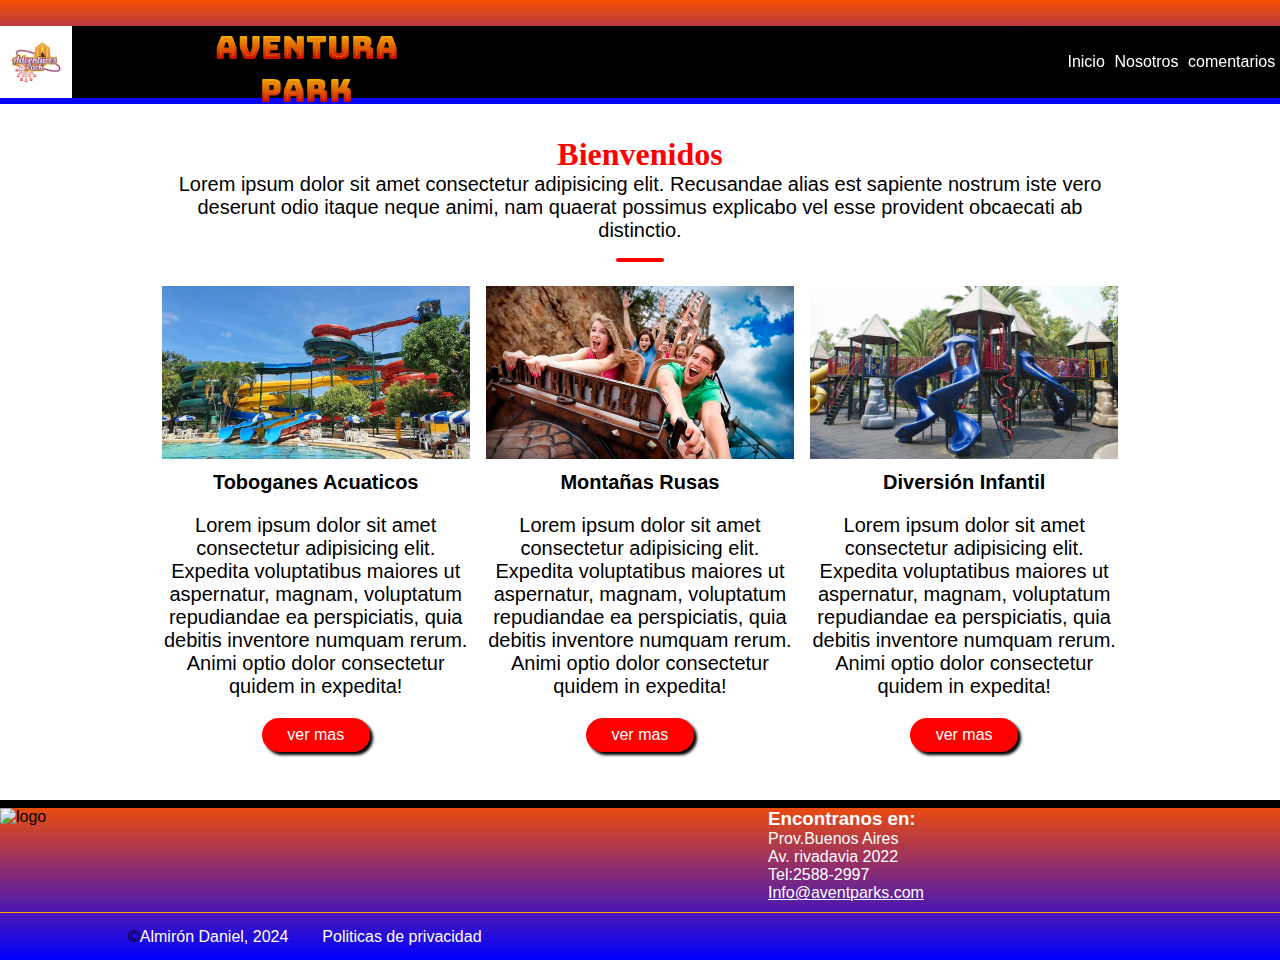
==== index.html @ 730fc32d "27/4 +sticky y modificación menu" ====
<!DOCTYPE html>
<html lang="en">
<head>
    <meta charset="UTF-8">
    <meta name="viewport" content="width=device-width, initial-scale=1.0">
    <link rel="stylesheet" href="styles/style.css"><!--linkea y llama a mi carpeta css-->
    <title>Práctico</title>
    <link rel="preconnect" href="https://fonts.googleapis.com">
    <link rel="preconnect" href="https://fonts.gstatic.com" crossorigin>
    <link href="https://fonts.googleapis.com/css2?family=Bungee+Spice&display=swap" rel="stylesheet">

</head>
<body>
    <main class="main">
       <!----> <section class="contenedor section-1"><!--PRIMER SECCION-->
            <header class="header"> <!--es padre de IMG y menu-->
            <div class="img">
                <img src="resources/img/logotipo-parque-diversiones_10250-1105.avif" alt="logo">
            </div>
            <h1>AVENTURA PARK</h1>
            <nav class="menu">
                <a href="#">Inicio</a><!--"a"se utiliza para llamar a los enlaces del nav-->
                <a href="#">Nosotros</a>
                <a href="#">comentarios</a>

            </nav>
        </header>
        </section>
       
        <!----><section class="contenedor section-2"> <!--SEGUNDA SeCCION-->
        <article class="s2-texto">
            <h2 class="titulo">Bienvenidos</h2>
            <p>Lorem ipsum dolor sit amet consectetur adipisicing elit. Recusandae alias est sapiente nostrum iste vero deserunt odio itaque neque animi, nam quaerat possimus explicabo vel esse provident obcaecati ab distinctio.</p><!--alt+z para poder ver todo el contenido-->
<hr>
        </article>
       
        <article class="s2-img">
         <aside class="s2-contenido"> <!--el asaid va a tener 2contenidos, una imagen y un texto. Hijos-->
            <div class="contenido-img">
            <img src="resources/img/jpg-aqua2.jpg" alt=""><!--llamo a imagen a colocar-->
            </div>
            <div class="contenido-texto">
                <h2>Toboganes Acuaticos</h2><!--subtitulo-->
                <p>Lorem ipsum dolor sit amet consectetur adipisicing elit. Expedita voluptatibus maiores ut aspernatur, magnam, voluptatum repudiandae ea perspiciatis, quia debitis inventore numquam rerum. Animi optio dolor consectetur quidem in expedita!</p><!--contenido texto-->
                <a href="#">ver mas</a> <!--enlace para ver más contenido-->
            </div>
         </aside>   

         <aside class="s2-contenido"> <!--hago 2 copias de mi asaid para agregar similares estructuras-->
            <div class="contenido-img">
            <img src="resources/img/montana-rusa-iron-ratller.webp" alt="">
            </div>
            <div class="contenido-texto">
                <h2>Montañas Rusas</h2>
                <p>Lorem ipsum dolor sit amet consectetur adipisicing elit. Expedita voluptatibus maiores ut aspernatur, magnam, voluptatum repudiandae ea perspiciatis, quia debitis inventore numquam rerum. Animi optio dolor consectetur quidem in expedita!</p>
                <a href="#">ver mas</a> 
            </div>
         </aside>   

         <aside class="s2-contenido"> 
            <div class="contenido-img">
            <img src="resources/img/image.jpg" alt="">
            </div>
            <div class="contenido-texto">
                <h2>Diversión Infantil</h2>
                <p>Lorem ipsum dolor sit amet consectetur adipisicing elit. Expedita voluptatibus maiores ut aspernatur, magnam, voluptatum repudiandae ea perspiciatis, quia debitis inventore numquam rerum. Animi optio dolor consectetur quidem in expedita!</p>
                <a href="#">ver mas</a> 
            </div>
         </aside>   
        </article>
 </section>

 <section class="comtenedor section-3"><!--TERCER SECCION-->
<hr>
<div class="s3-contenido">
    <div class="s3-logo">
        <img src="resuorce/logotipo-parque-diversiones_10250-1105.avif" alt="logo">
    </div>
    <div class="s3-texto">
        <h3>Encontranos en:</h3>
        <p>Prov.Buenos Aires</p>
        <p>Av. rivadavia 2022</p>
        <p>Tel:2588-2997</p>
        <a href="#">Info@aventparks.com</a>
        
    </div>
</div>

<footer class="footer">
&COPY;<a href="#" class="autor">Almirón Daniel, 2024</a>
<a href="#" class="politicas">Politicas de privacidad</a>
</footer>
 </section>
    </main>
</body>
</html>
---- styles/style.css ----
*{/**selector universal*/
    margin: 0;
    padding: 0;
    box-sizing: border-box;
    font-family: "Oswald", sans-serif;
}
/*llamar a las clases*/
.main{
width: 100%;/*ancho*/
height: 100vh;
}

.section-1{
    width: 100%;
    height: 6.5em; /*1em equivale a 16px, tendriamos 160px*/
    background: linear-gradient(rgb(247, 80, 2), blue);
    padding-top: 1.6em;
    position: sticky;
    top: 0;
    
}

.header{
    background-color: black;
    width: 100%;
    height: 4.5em;
    display: flex;
    flex-direction: row;
    
}
.img{
width: 15%;
height: 100%;/*100%de su padre header*/
}

h1{
        font-family: "Bungee Spice", sans-serif;
        font-weight: 500px;
        font-style: normal;
        text-align: center;
        font-size: 32px;
        width: 25%;
        height: 100%;
        
    
}

.menu{
width: 75%;
height: 100%;
display: flex;/*indica la capacida de un elemento flexible para alterar sus dimensiones*/
flex-direction: row;
justify-content: right;/*posición hacia donde mover de izq. a derecha*/
align-items: center;/*alinea de arriba a abajo nuestro item*/

}

.img img{/*selector descendiente, se usa la lase img y su hijo img que es la imagen en sí*/
    object-fit: cover;/*nos ayuda a conservar el aspecto de la imagen*/
    height: 100%;
}
.menu a{/*se recurre a los hijos de meu para trabajar en ellos*/
display: flex;
text-decoration: none;/*saca linea de bajo del texto*/
color: white;
padding: 0 0.3em;
}

/*fin seción 1*/

/*Comienzo section-2*/
.section-2
{
    width: 100%;
    height:calc(100vh-20em); /*1em equivale a 16px, tendriamos 160px*/
    display: flex;
    flex-direction: column;
    justify-content: center;
    align-items: center;
    padding: 2em;
}

.titulo{
    font-family: Cambria, Cochin, Georgia, Times, 'Times New Roman', serif;
    font-size: 2em;/*tamaño letras, su valor se basa en el de supadre*/
    text-align: center;/*alinea el texto*/
    color: red;


}

.s2-texto hr{
    width: 5%;
    height: 0.25em;
    background-color: red;
    border: none;/*quita los bordes contorno*/
    border-radius: 1em; /*modifica sus bordes*/
    margin: 1em auto;
}

.s2-texto p{
    font-size: 1.25em;
    text-align: center;

}
.s2-contenido{
    width: 33.33%;
    height: 100%;
    display: flex;
    flex-direction: column;
    justify-content: flex-start;
    align-items: center;
    padding: 0.5em;
}

.contenido-img{
     width: 100%;
     height: 50%;
     overflow: hidden;
 }
.contenido-img img{
    object-fit: cover;
    width: 100%;
    
} 

.contenido-texto{
    
    width: 100%;
    height: 50%;
    display: flex;
    flex-direction: column;
    justify-content: flex-start;
    align-items: center;
    padding: 0.5em 0;
}

.s2-texto{
    width: 80%;
    height: 20%;
}

.s2-img{
width: 80%;
height: 80%;
display: flex;
flex-direction: row;

}

.contenido-texto h2{
font-size: 1.25em;

}
.contenido-texto p{
    font-size: 1.25em;
    margin: 1em 0;
    text-align: center;

}
.contenido-texto a{
text-decoration: none;
color: white;
background-color: red;
width:35%;
padding: 0.5em 0;
border: none;
border-radius: 30px;
text-align: center;
box-shadow: 3px 3px 3px black;
}



/*fin section-2*/

/*comienzo section-3*/
.section-3
{
    width: 100%;
    height: 10em; /*1em equivale a 16px, tendriamos 160px*/
    background: linear-gradient(rgb(247, 80, 2), blue);
    display: flex;
    flex-direction: column;
    justify-content: center;    
    align-items: center;
    min-width: 250px;
    
}
.section-3 hr{
background-color: black;
width: 100%;
height: 5%;
border: none;
}

.s3-contenido{
width: 100%;
height: 65%;
display: flex;
flex-direction: row;
justify-content: center;
}
.s3-logo{
    width: 60%;
}

.s3-logo img{
    object-fit: cover;
    height: 100%;
}

.s3-texto {
width: 40%;
color: white;
font-size: 1em;
}

.s3-texto a{
    color: white;
}

.footer{
    width: 100%;
    height: 30%;
    border-top: orange solid 0.0625em;
    display: flex;
    flex-direction: row;
    justify-content: left;
    align-items: center;
    padding: 0 10%;

}

.autor{
text-decoration: none;
color: white;
}

.politicas{
text-decoration: none;
color: white;
margin: 2em;
padding: 0 2px;
}

/*fin section-3*/
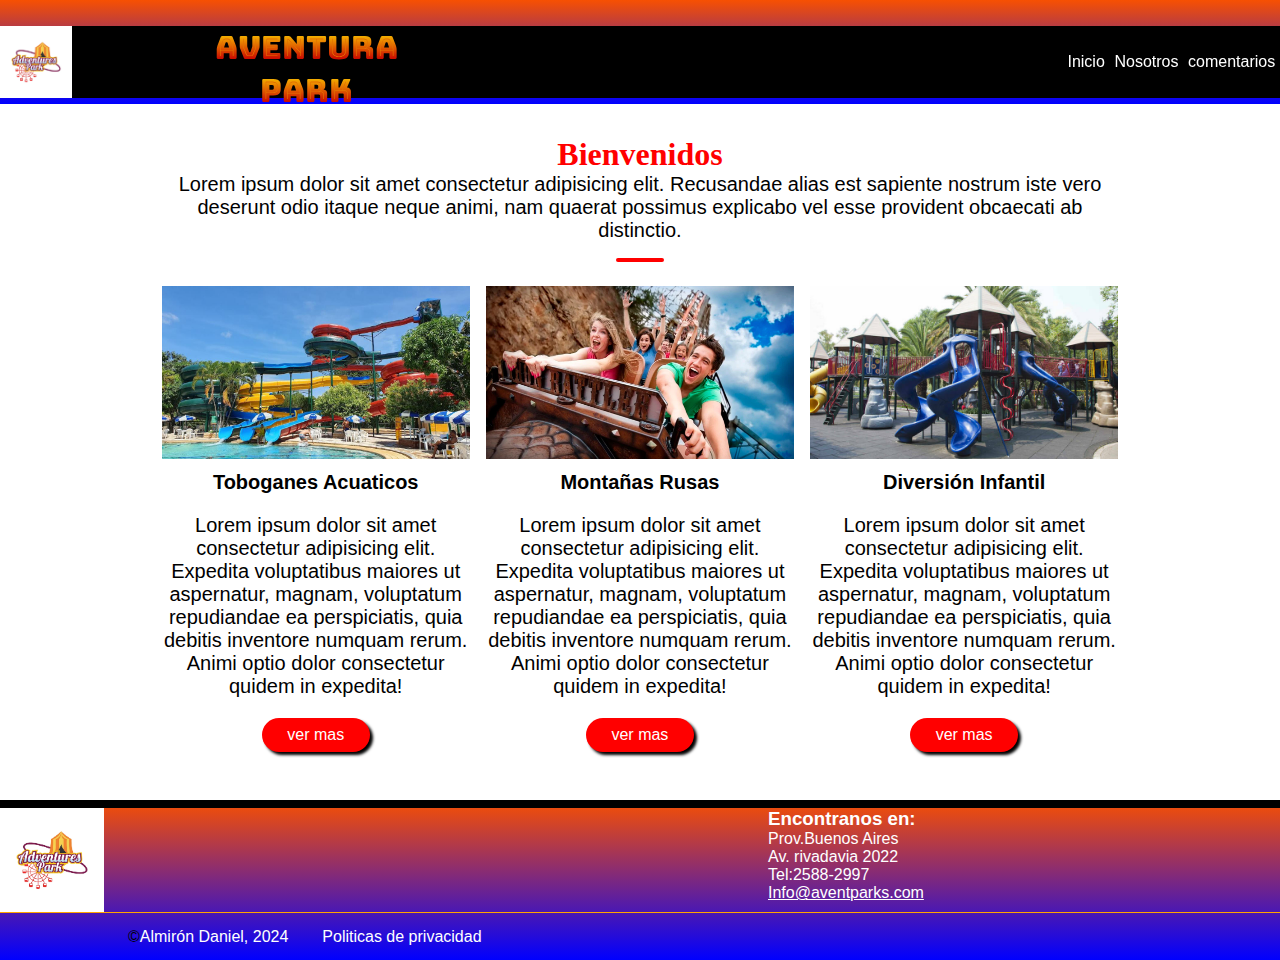
==== commit da8ecf60: "modificación logo footer" ====
--- a/index.html
+++ b/index.html
@@ -4,7 +4,7 @@
     <meta charset="UTF-8">
     <meta name="viewport" content="width=device-width, initial-scale=1.0">
     <link rel="stylesheet" href="styles/style.css"><!--linkea y llama a mi carpeta css-->
-    <title>Práctico</title>
+    <title>Práctico.html</title>
     <link rel="preconnect" href="https://fonts.googleapis.com">
     <link rel="preconnect" href="https://fonts.gstatic.com" crossorigin>
     <link href="https://fonts.googleapis.com/css2?family=Bungee+Spice&display=swap" rel="stylesheet">
@@ -74,7 +74,7 @@
 <hr>
 <div class="s3-contenido">
     <div class="s3-logo">
-        <img src="resuorce/logotipo-parque-diversiones_10250-1105.avif" alt="logo">
+        <img src="resources/img/logotipo-parque-diversiones_10250-1105.avif" alt="logo">
     </div>
     <div class="s3-texto">
         <h3>Encontranos en:</h3>
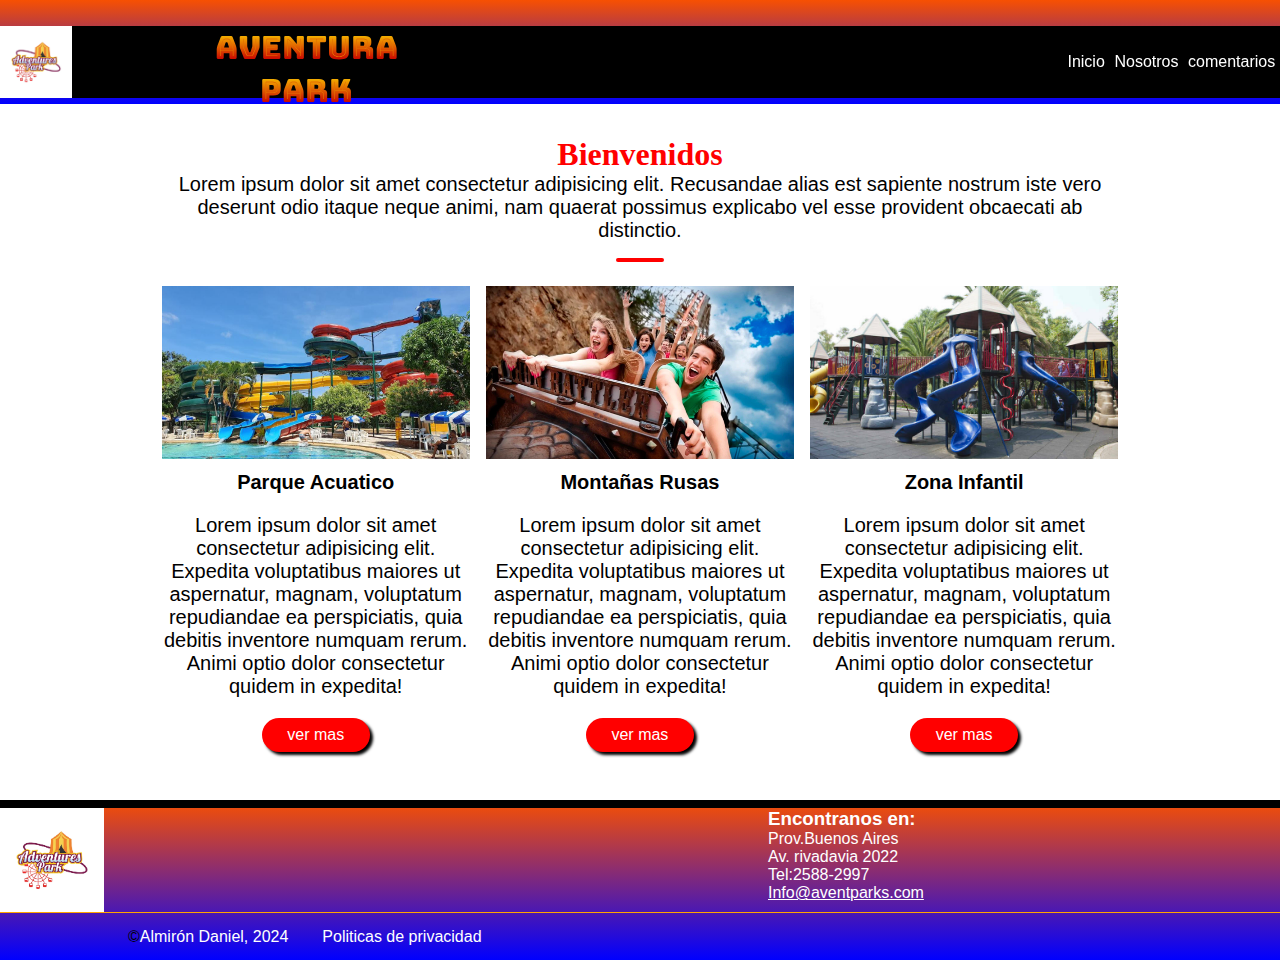
==== commit 8ac7def4: "se agrega formulario registro" ====
--- a/index.html
+++ b/index.html
@@ -19,7 +19,7 @@
             </div>
             <h1>AVENTURA PARK</h1>
             <nav class="menu">
-                <a href="#">Inicio</a><!--"a"se utiliza para llamar a los enlaces del nav-->
+                <a href="./menu.html">Inicio</a><!--"a"se utiliza para llamar a los enlaces del nav-->
                 <a href="#">Nosotros</a>
                 <a href="#">comentarios</a>
 
@@ -40,7 +40,7 @@
             <img src="resources/img/jpg-aqua2.jpg" alt=""><!--llamo a imagen a colocar-->
             </div>
             <div class="contenido-texto">
-                <h2>Toboganes Acuaticos</h2><!--subtitulo-->
+                <h2>Parque Acuatico</h2><!--subtitulo-->
                 <p>Lorem ipsum dolor sit amet consectetur adipisicing elit. Expedita voluptatibus maiores ut aspernatur, magnam, voluptatum repudiandae ea perspiciatis, quia debitis inventore numquam rerum. Animi optio dolor consectetur quidem in expedita!</p><!--contenido texto-->
                 <a href="#">ver mas</a> <!--enlace para ver más contenido-->
             </div>
@@ -62,7 +62,7 @@
             <img src="resources/img/image.jpg" alt="">
             </div>
             <div class="contenido-texto">
-                <h2>Diversión Infantil</h2>
+                <h2>Zona Infantil</h2>
                 <p>Lorem ipsum dolor sit amet consectetur adipisicing elit. Expedita voluptatibus maiores ut aspernatur, magnam, voluptatum repudiandae ea perspiciatis, quia debitis inventore numquam rerum. Animi optio dolor consectetur quidem in expedita!</p>
                 <a href="#">ver mas</a> 
             </div>
--- a/styles/style.css
+++ b/styles/style.css
@@ -108,6 +108,7 @@
     height: 100%;
     display: flex;
     flex-direction: column;
+    flex-wrap: wrap;
     justify-content: flex-start;
     align-items: center;
     padding: 0.5em;
@@ -130,6 +131,7 @@
     height: 50%;
     display: flex;
     flex-direction: column;
+    flex-wrap: wrap;
     justify-content: flex-start;
     align-items: center;
     padding: 0.5em 0;
@@ -145,6 +147,7 @@
 height: 80%;
 display: flex;
 flex-direction: row;
+flex-wrap: wrap;
 
 }
 
@@ -245,3 +248,96 @@
 }
 
 /*fin section-3*/
+
+.body {
+    background-color: rgb(57, 71, 117) ;
+}
+.registrar {
+    width: 500px;
+    background: rgb(12, 155, 221);
+    padding: 30px;
+    margin: auto;
+    margin-top: 50px;
+    border-radius: 4px;
+    font-family: 'Gill Sans', 'Gill Sans MT', Calibri, 'Trebuchet MS', sans-serif;
+    color: white;
+    }
+    
+    h4{
+    font-size: 22px;
+    margin-bottom: 20px;
+    }
+    
+    .control {
+        width: 100%;
+        background: cornflowerblue;
+        padding: 10px;
+        border-radius: 4px;
+        margin-bottom: 16px;
+        border: 1px solid black;
+        font-family: 'Gill Sans', 'Gill Sans MT', Calibri, 'Trebuchet MS', sans-serif;
+        font-size: 18px;
+        color: white;
+    }
+    
+    .registrar p{
+        height: 40px;
+        text-align: center;
+        font-size: 18px;
+    }
+    
+    .registrar a {
+        color: white;
+        text-decoration: none;
+    
+    }
+    
+    .registrar a:hover {
+        color: white;
+        text-decoration: underline;
+    }
+    
+    .registrar .boton {
+        width: 100%;
+        background-color: blue;
+        border-radius: 12px;
+        border: none;
+        padding: 12px;
+        color: white;
+        margin: 16px 0;
+        font-size: 16px;
+    }
+    
+    .inicio {
+        font-size: 20px;
+        text-decoration: none;
+        color: white;
+        font-family: 'Gill Sans', 'Gill Sans MT', Calibri, 'Trebuchet MS', sans-serif;
+        
+    }
+    
+    
+    
+
+@media (max-width:500px) {
+
+    .menu{
+        flex-direction: column;
+         }
+
+    h1{
+        width: 35%;
+    }
+    .img {
+        width: 20%;
+} 
+
+    .s2-contenido {
+        width: 100%;
+        flex-direction: row;
+    }
+.s3-texto {
+    width: 80%;
+}
+    
+}
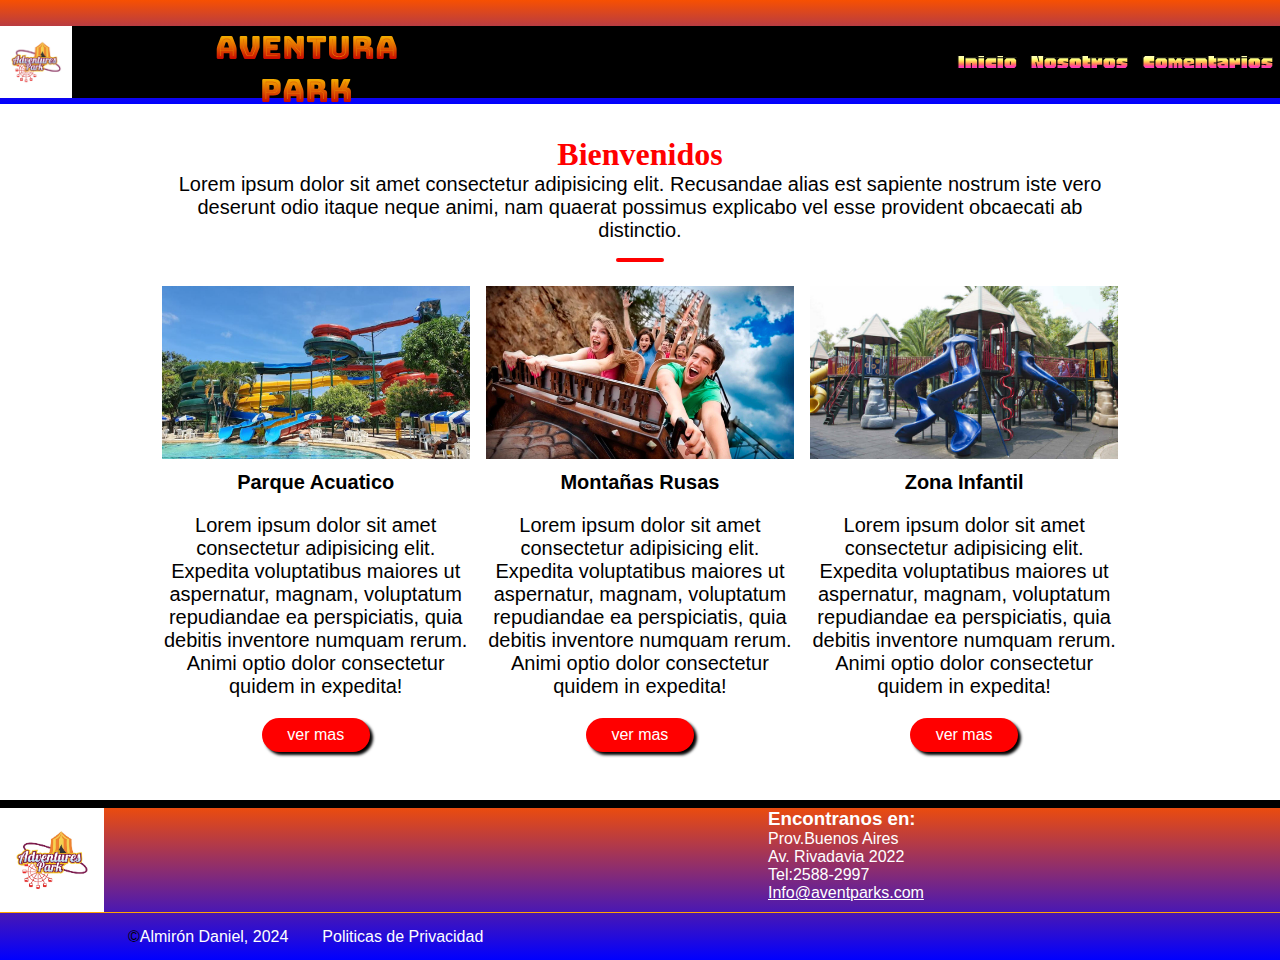
==== commit 521e190c: "estilo de menu" ====
--- a/index.html
+++ b/index.html
@@ -8,7 +8,9 @@
     <link rel="preconnect" href="https://fonts.googleapis.com">
     <link rel="preconnect" href="https://fonts.gstatic.com" crossorigin>
     <link href="https://fonts.googleapis.com/css2?family=Bungee+Spice&display=swap" rel="stylesheet">
-
+    <link rel="preconnect" href="https://fonts.googleapis.com">
+    <link rel="preconnect" href="https://fonts.gstatic.com" crossorigin>
+    <link href="https://fonts.googleapis.com/css2?family=Honk&display=swap" rel="stylesheet">
 </head>
 <body>
     <main class="main">
@@ -20,8 +22,8 @@
             <h1>AVENTURA PARK</h1>
             <nav class="menu">
                 <a href="./menu.html">Inicio</a><!--"a"se utiliza para llamar a los enlaces del nav-->
-                <a href="#">Nosotros</a>
-                <a href="#">comentarios</a>
+                <a href="datos.html">Nosotros</a>
+                <a href="./contacto.html">Comentarios</a>
 
             </nav>
         </header>
@@ -79,7 +81,7 @@
     <div class="s3-texto">
         <h3>Encontranos en:</h3>
         <p>Prov.Buenos Aires</p>
-        <p>Av. rivadavia 2022</p>
+        <p>Av. Rivadavia 2022</p>
         <p>Tel:2588-2997</p>
         <a href="#">Info@aventparks.com</a>
         
@@ -88,7 +90,7 @@
 
 <footer class="footer">
 &COPY;<a href="#" class="autor">Almirón Daniel, 2024</a>
-<a href="#" class="politicas">Politicas de privacidad</a>
+<a href="#" class="politicas">Politicas de Privacidad</a>
 </footer>
  </section>
     </main>
--- a/styles/style.css
+++ b/styles/style.css
@@ -62,9 +62,17 @@
 .menu a{/*se recurre a los hijos de meu para trabajar en ellos*/
 display: flex;
 text-decoration: none;/*saca linea de bajo del texto*/
-color: white;
+text-align: center;
 padding: 0 0.3em;
-}
+  font-family: "Honk", system-ui;
+  font-size: x-large;
+  font-weight: 400;
+  font-style: normal;
+  font-variation-settings:
+    "MORF" 15,
+    "SHLN" 50;
+}
+
 
 /*fin seción 1*/
 
@@ -250,7 +258,7 @@
 /*fin section-3*/
 
 .body {
-    background-color: rgb(57, 71, 117) ;
+    background-color: white;
 }
 .registrar {
     width: 500px;
@@ -311,19 +319,116 @@
     .inicio {
         font-size: 20px;
         text-decoration: none;
-        color: white;
+        color: black;
         font-family: 'Gill Sans', 'Gill Sans MT', Calibri, 'Trebuchet MS', sans-serif;
         
     }
     
-    
-    
+    /*********contacto************/
+
+.b2 {
+    font-family: 'Gill Sans', 'Gill Sans MT', Calibri, 'Trebuchet MS', sans-serif;
+    min-height: 100vh;
+    display: flex;
+    align-items: center;
+    justify-content: center;
+
+}
+
+form {
+    padding: 50px 55px;
+    box-shadow: 0 0 20px black;/*estilo sombreado*/
+    border-radius: 20px;
+    text-align: center;
+    width: 400px;
+}
+
+.input-goup {
+    display: flex;
+    flex-direction: column;
+    text-align: left;
+}
+ .contact {
+    color:black;
+    font-size: 35px;
+ }
+
+label {
+    color: grey;
+    font-size: 15px;
+    font-weight: 600;
+    margin-bottom: 15px;
+}
+input, textarea{
+    padding: 17px 25px;
+    border-radius: 25px;
+    margin-bottom: 20px;
+    background-color: white;
+    color: black;
+    outline: none;
+}
+
+.forma-texto a {
+    color: black;
+    font-size: 14px;
+    font-weight: 600;
+    text-decoration: none;
+}
+ .btn {
+    font-size: 16px;
+    color: white;
+    border: 0;
+    border-radius: 25px;
+    background-color: rgb(30, 73, 30);
+    box-shadow: 0 0 20px;
+ }
+
+    
+    /*************Nosotros*************/
+
+
+
+.bu{
+    height: 100vh;
+    background: linear-gradient(rgb(224, 5, 5), rgb(233, 105, 105), rgb(233, 160, 160));
+    
+}
+ .nosotros {
+    font-family: Cambria, Cochin, Georgia, Times, 'Times New Roman', serif;
+    font-size: 2em;/*tamaño letras, su valor se basa en el de supadre*/
+    text-align: center;/*alinea el texto*/
+    color: white;
+    background-color: black;
+    width: 100%;
+ }
+
+ .ubicacion {
+    font-family: Cambria, Cochin, Georgia, Times, 'Times New Roman', serif;
+    font-size: 2em;/*tamaño letras, su valor se basa en el de supadre*/
+    text-align: center;/*alinea el texto*/
+    padding: 1em;
+    color: black
+    
+ }
+
+ .ubicacion p{
+    text-align: center;
+ }
+ 
+/**********************/
 
 @media (max-width:500px) {
 
     .menu{
         flex-direction: column;
-         }
+    align-items: end;       
+        
+}
+
+.menu a {
+font-size: large;
+
+}
 
     h1{
         width: 35%;
